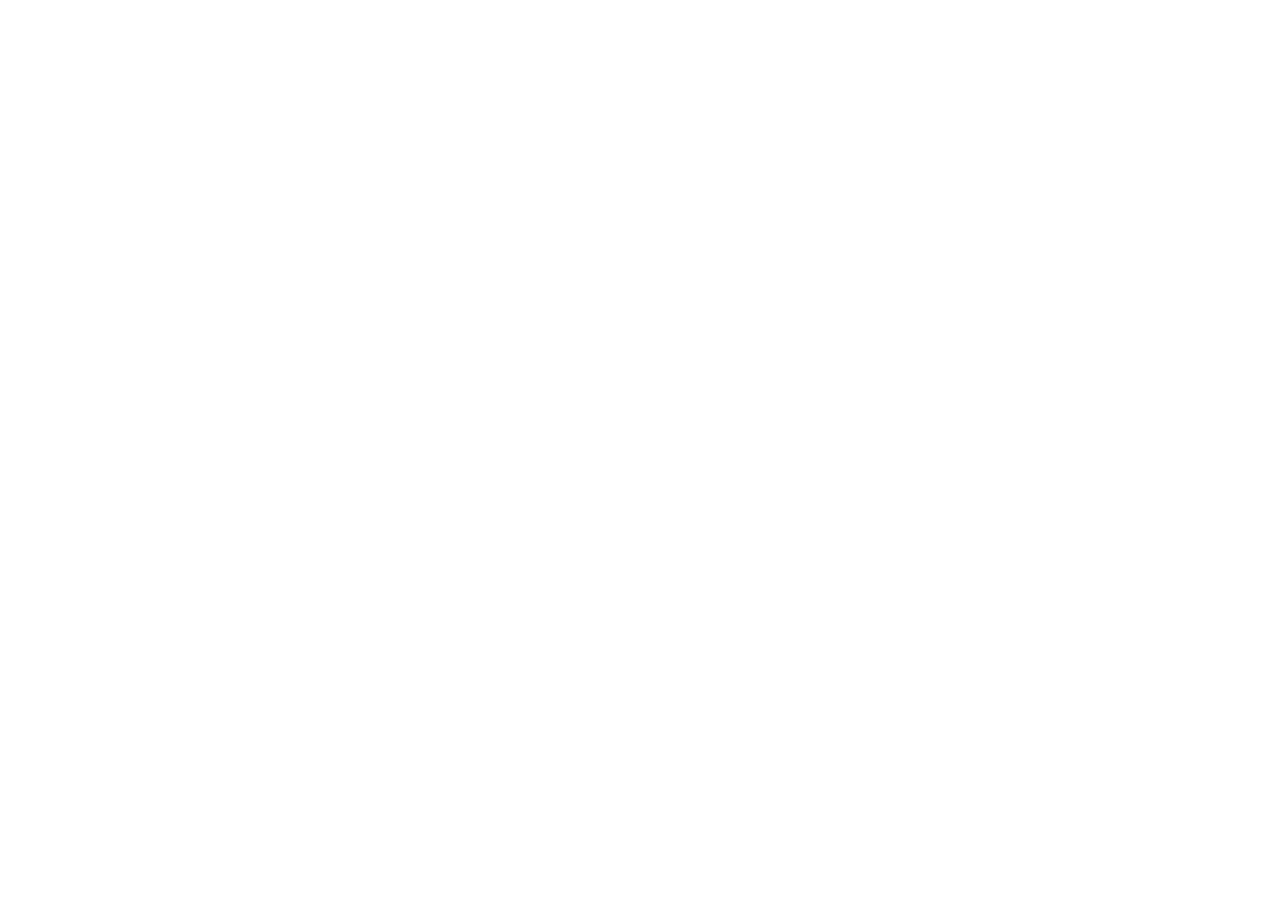
==== page_inicial.html @ 13b9a84a "Add files via upload" ====
<!DOCTYPE html>
<html lang="pt-BR">
<head>
    <meta charset="UTF-8">
    <meta name="viewport" content="width=device-width, initial-scale=1.0">
    <title>Centro Camax - Início</title>
</head>
<body>
    <!--Parte de Gabriela-->
    <header class="barra-de-navegação-um"></header>
    <section class="seção-de-busca"></section>
    <section class="seção-de-categorias"></section>
    <section class="seção-de-carousel"></section>
    <section class="seção-de-feirantes-destaque"></section>
</body>
</html>
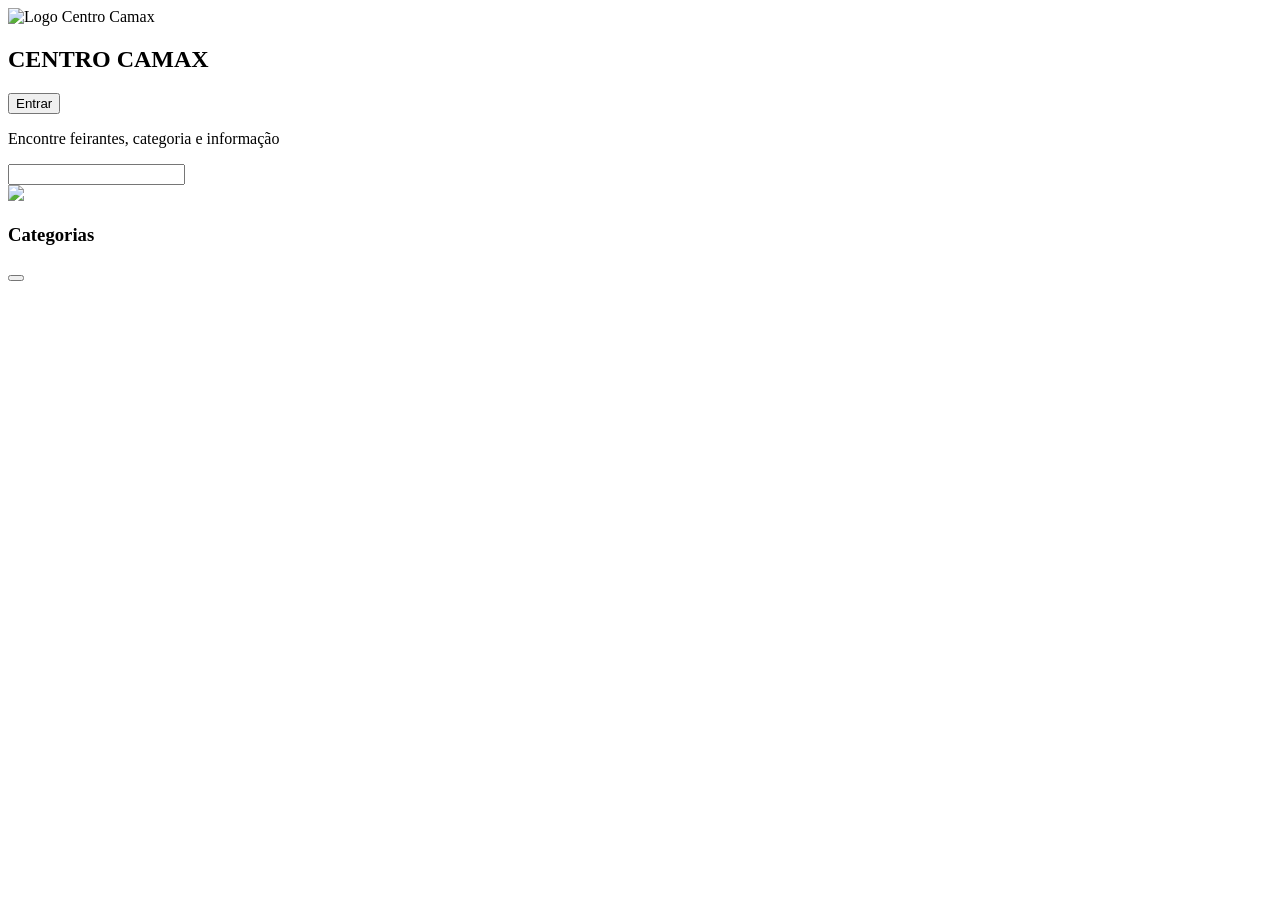
==== commit e6471574: "Add files via upload" ====
--- a/page_inicial.html
+++ b/page_inicial.html
@@ -4,12 +4,26 @@
     <meta charset="UTF-8">
     <meta name="viewport" content="width=device-width, initial-scale=1.0">
     <title>Centro Camax - Início</title>
+    <link rel="stylesheet" href="/src/css/page_inicial.css">
 </head>
 <body>
     <!--Parte de Gabriela-->
-    <header class="barra-de-navegação-um"></header>
-    <section class="seção-de-busca"></section>
-    <section class="seção-de-categorias"></section>
+    <header class="container-menu-de-navegação-um">
+        <nav class="menu-de-navegação">
+        <div class="container-da-logo"><img id="logo-centro-camax-um" src="/src/images/Logo centroCamax.svg" alt="Logo Centro Camax"></div>
+        <div class="container-do-título-da-logo"><h1 id="título-centro-camax-um">CENTRO CAMAX</h1></div>
+        <div class="container-do-botão-entrar"><button id="btn-entrar" href="/">Entrar</button></div>
+        </nav>
+    </header>
+    <section class="seção-de-busca">
+        <div class="container-do-título-de-busca"><p id="título-de-busca">Encontre feirantes, categoria e informação</p></div>
+        <div class="container-da-barra-de-busca"><input id="barra-de-busca" type=" search"></div>
+        <div class="container-do-ícone-da-lupa"><img id="ícone-da-lupa" src="/src/images/Search.svg"></div>
+    </section>
+    <section class="seção-de-categorias">
+        <div class="container-título-de-categorias"><h3 id="título-de-categorias">Categorias</h3></div>
+        <div class="card-alimentação"><button id="btn-alimentação"></button></div>
+    </section>
     <section class="seção-de-carousel"></section>
     <section class="seção-de-feirantes-destaque"></section>
 </body>
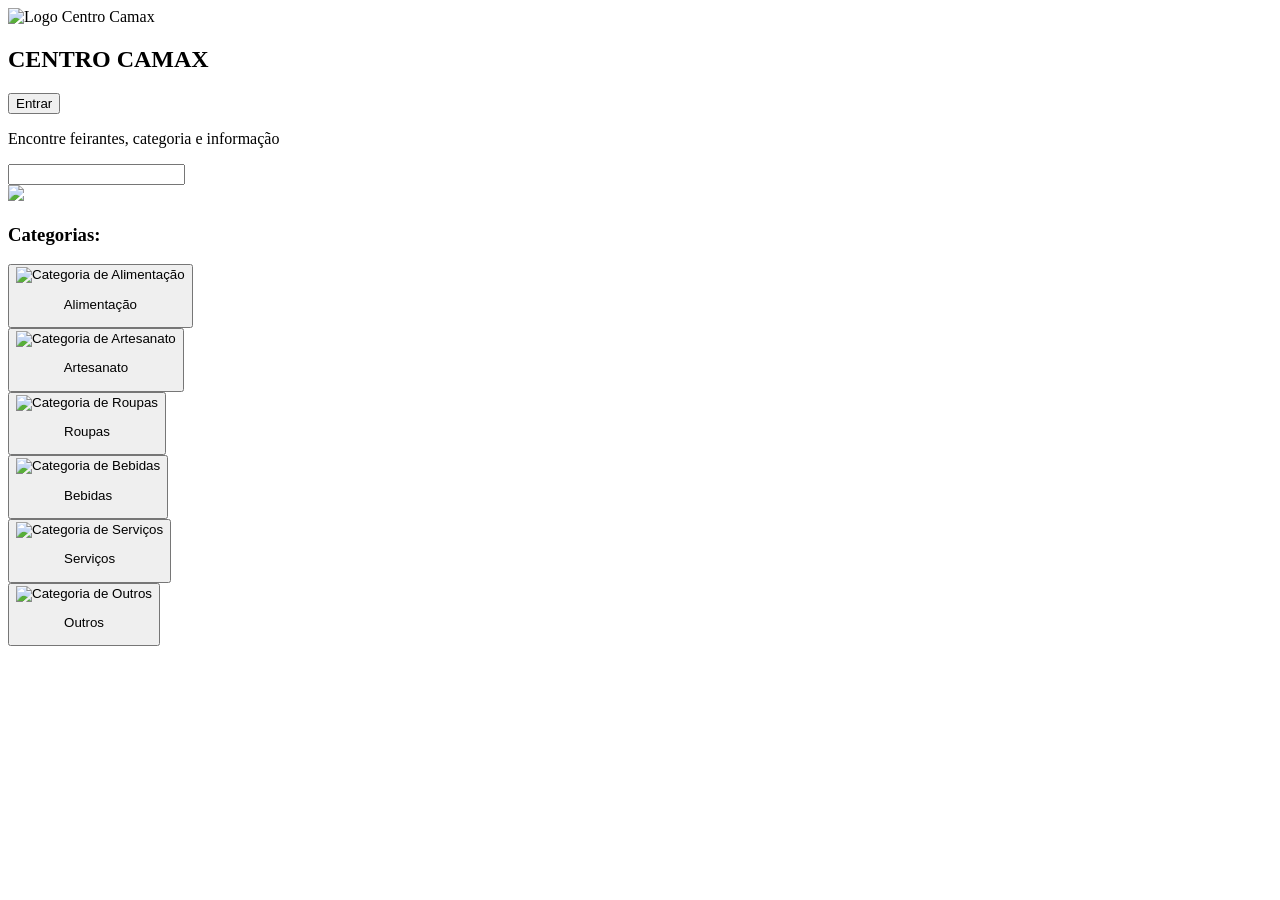
==== commit d2cc9bae: "Update page_inicial.html" ====
--- a/page_inicial.html
+++ b/page_inicial.html
@@ -21,10 +21,19 @@
         <div class="container-do-ícone-da-lupa"><img id="ícone-da-lupa" src="/src/images/Search.svg"></div>
     </section>
     <section class="seção-de-categorias">
-        <div class="container-título-de-categorias"><h3 id="título-de-categorias">Categorias</h3></div>
-        <div class="card-alimentação"><button id="btn-alimentação"></button></div>
+        <div class="container-título-de-categorias"><h3 id="título-de-categorias">Categorias:</h3></div>
+        <div class="card-alimentação"><button id="btn-alimentação"><img id="alimentação" src="/src/images/Alimentação.svg" alt="Categoria de Alimentação"><p id="título-alimentação">Alimentação</p></button></div>
+        <div class="card-artesanato"><button id="btn-artesanato"><img id="artesanato" src="/src/images/Artesanato.svg" alt="Categoria de Artesanato"><p id="título-artesanato">Artesanato</p></button></div>
+        <div class="card-roupas"><button id="btn-roupas"><img id="roupas" src="/src/images/Roupas.svg" alt="Categoria de Roupas"><p id="título-roupas">Roupas</p></button></div>
+        <div class="card-bebidas"><button id="btn-bebidas"><img id="bebidas" src="/src/images/Bebidas.svg" alt="Categoria de Bebidas"><p id="título-bebidas">Bebidas</p></button></div>
+        <div class="card-serviços"><button id="btn-serviços"><img id="serviços" src="/src/images/Serviços.svg" alt="Categoria de Serviços"><p id="título-serviços">Serviços</p></button></div>
+        <div class="card-outros"><button id="btn-outros"><img id="outros" src="/src/images/Outros.svg" alt="Categoria de Outros"><p id="título-outros">Outros</p></button></div>
     </section>
-    <section class="seção-de-carousel"></section>
-    <section class="seção-de-feirantes-destaque"></section>
+    <section class="seção-de-banner">
+        <div class="container-de-banner"><img id="banner" src="/src/images/Gemini_Generated_Image_wv2ra3wv2ra3wv2r.png" alt=""></div>
+    </section>
+    <section class="seção-de-feirantes-destaque">
+        <div class="container-de-título-de"></div>
+    </section>
 </body>
 </html>
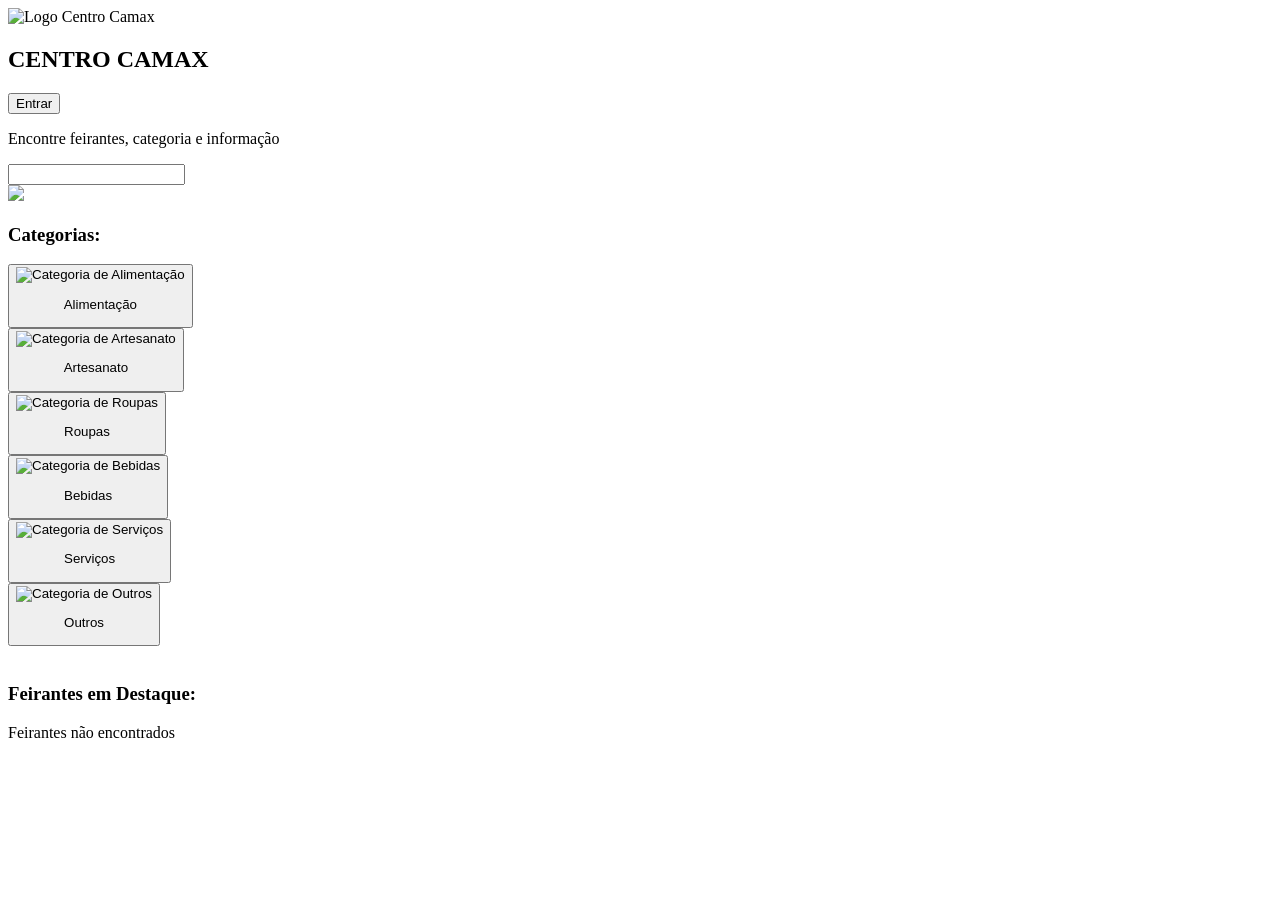
==== commit 77e1e6fd: "Update page_inicial.html" ====
--- a/page_inicial.html
+++ b/page_inicial.html
@@ -33,7 +33,9 @@
         <div class="container-de-banner"><img id="banner" src="/src/images/Gemini_Generated_Image_wv2ra3wv2ra3wv2r.png" alt=""></div>
     </section>
     <section class="seção-de-feirantes-destaque">
-        <div class="container-de-título-de"></div>
+         <div class="container-de-título-feirantes-destaque"><h3 id="título-feirantes-destaque">Feirantes em Destaque:</h3></div>
+        <div class="container-feirantes-não-encontrados"></div>
+        <div class="container-de-texto-feirantes-não-encontrados"><p id="texto-feirantes-não-encontrados">Feirantes não encontrados</p></div>
     </section>
 </body>
 </html>
